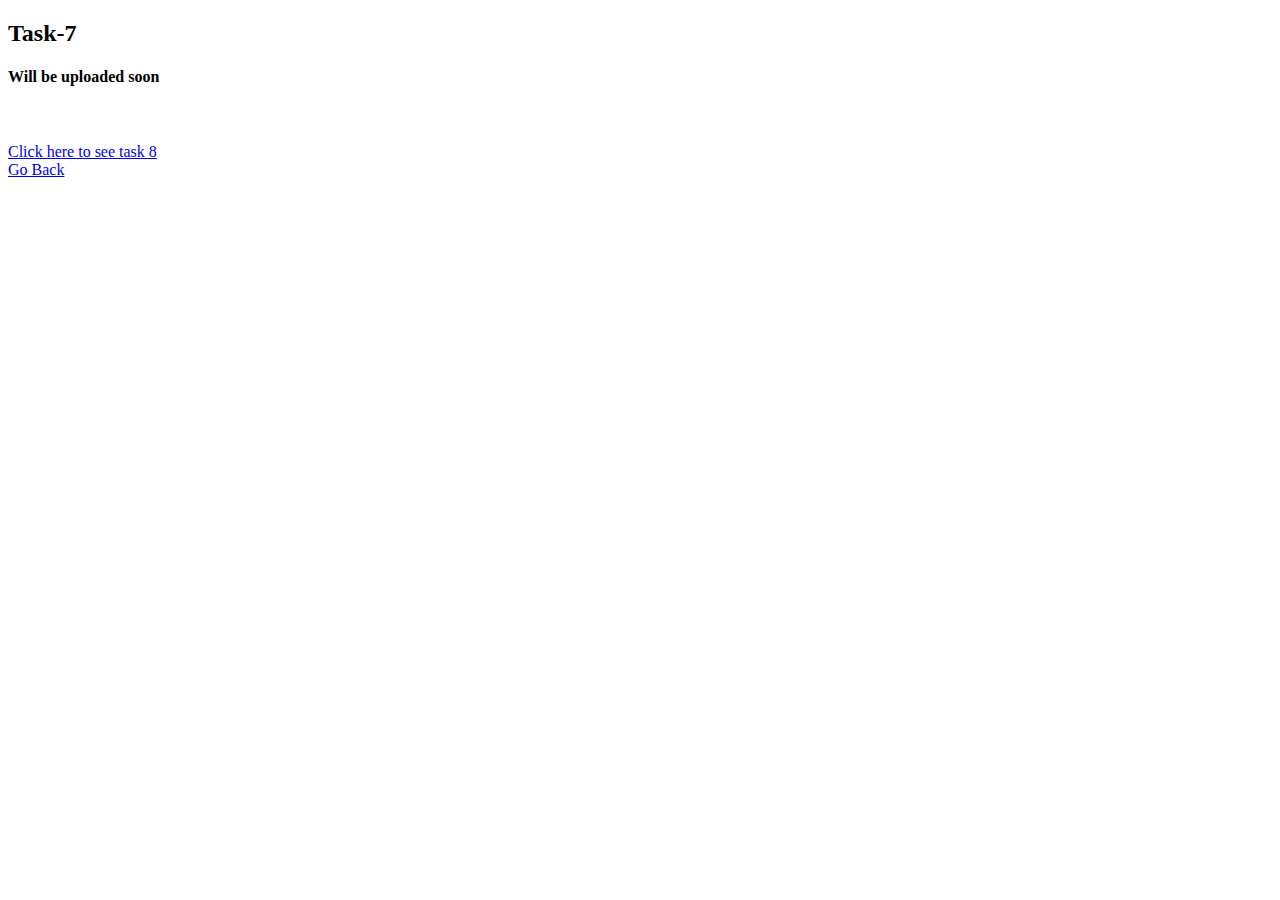
==== task7.html @ d469c9fd "all11-3&7" ====
<!DOCTYPE html>
<html lang="en">

<head>
    <meta charset="UTF-8">
    <meta http-equiv="X-UA-Compatible" content="IE=edge">
    <meta name="viewport" content="width=device-width, initial-scale=1.0">
    <title>Subscribe Form</title>
    <link rel="stylesheet" href="./task7.css">
</head>

<body>
    <h2>Task-7</h2>
    <!-- Design form shown in the link (http://evc-cit.info/cit040/formguide/card_0.png) -->

    <h4>Will be uploaded soon</h4>
    <br /><br />
    <div>
        <a href="./task8.html">Click here to see task 8</a><br />
        <a href="./task456.html">Go Back</a>
    </div>


</body>

</html>
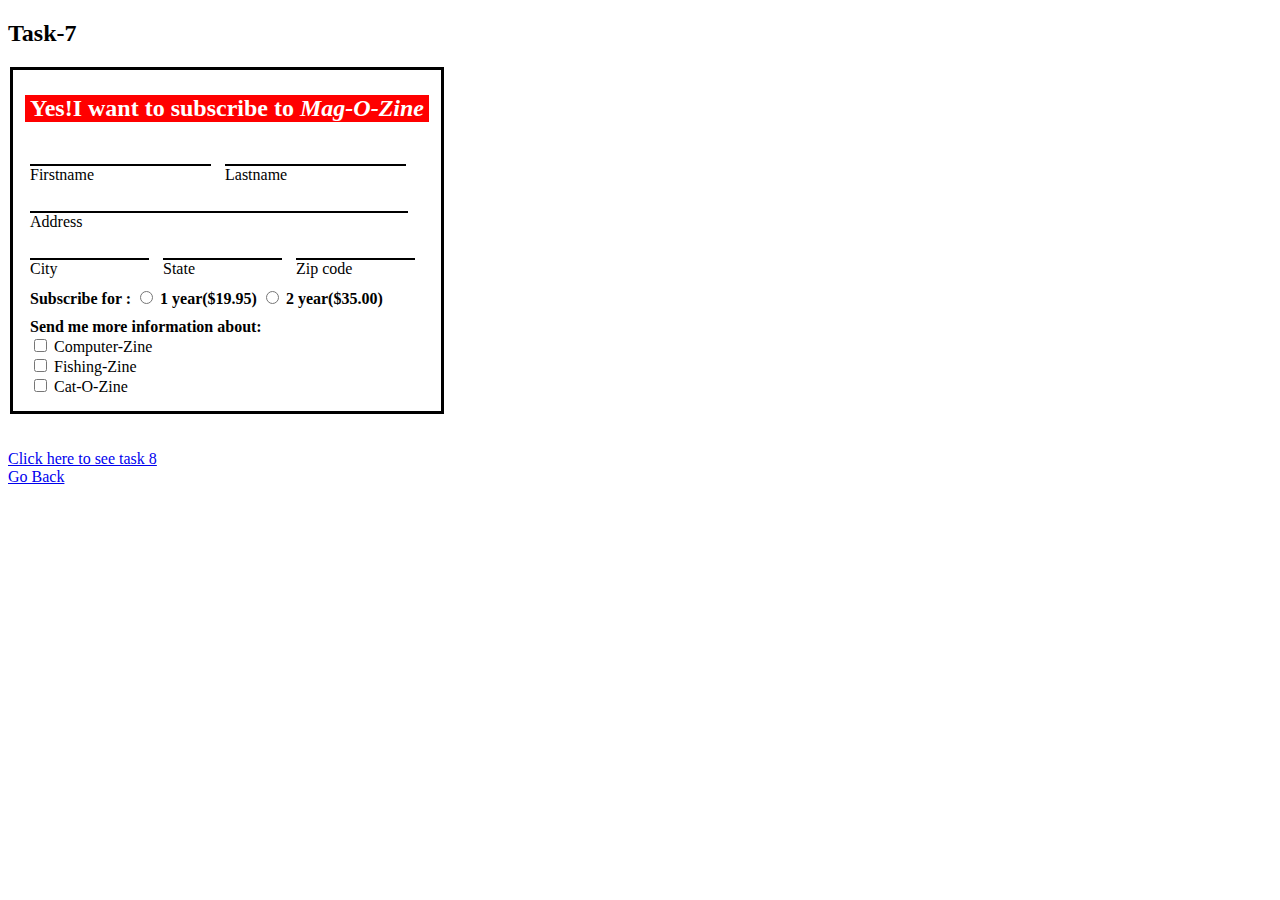
==== commit 54bdcb71: "added task7" ====
--- a/task7.html
+++ b/task7.html
@@ -13,7 +13,70 @@
     <h2>Task-7</h2>
     <!-- Design form shown in the link (http://evc-cit.info/cit040/formguide/card_0.png) -->
 
-    <h4>Will be uploaded soon</h4>
+    <section>
+        <article>
+            <fieldset>
+                <div class="input-title">
+                    <h2>Yes!I want to subscribe to <i>Mag-O-Zine</i></h2>
+                </div>
+                <div class="input-field">
+                    <input type="text" name="fname" id="fname">
+                    <label for="fname" name="fname">Firstname</label>
+                </div>
+                <div class="input-field">
+                    <input type="text" name="lname" id="lname">
+                    <label for="lname" name="lname">Lastname</label>
+                </div>
+                <div class="input-field address">
+                    <input class="input-address" type="text" name="address" id="address">
+                    <label for="address" name="address">Address</label>
+                </div>
+                <div class="input-field">
+                    <input class="input-city" type="text" name="city" id="city">
+                    <label for="city" name="city">City</label>
+                </div>
+                <div class="input-field">
+                    <input class="input-state" type="text" name="state" id="state">
+                    <label for="state" name="state">State</label>
+                </div>
+                <div class="input-field">
+                    <input class="input-zipcode" type="number" name="zipcode" id="zipcode">
+                    <label for="zipcode" name="zipcode">Zip code</label>
+                </div>
+                <div class="input-field subscribe">
+                    <h4 style="display: contents;">Subscribe for :</h4>
+                    <div style="display: contents;"> <input class="input-subscribe" style="display: inline;"
+                            type="radio" name="subscribe" id="one-year-subscribe">
+                        <strong><label for="one-year-subscribe">1 year($19.95)</label></strong>
+                    </div>
+                    <div style="display: contents;"><input class="input-subscribe" style="display: inline;" type="radio"
+                            name="subscribe" id="two-year-subscribe">
+                        <strong><label for="two-year-subscribe">2 year($35.00)</label></strong>
+                    </div>
+                </div>
+                <div class="input-field">
+                    <strong>
+                        <h4 style="margin: auto;">Send me more information about:</h4>
+                    </strong>
+                    <div class="info-computer">
+                        <input style="display: inline;" type="checkbox" name="info-computer" id="info-computer">
+                        <label for="info-computer" name="info-computer">Computer-Zine</label>
+                    </div>
+                    <div class="info-fishing">
+                        <input style="display: inline;" type="checkbox" name="info-fishing" id="info-fishing">
+                        <label for="info-fishing" name="info-fishing">Fishing-Zine</label>
+                    </div>
+                    <div class="cat-o-fishing">
+                        <input style="display: inline;" type="checkbox" name="cat-o-fishing" id="cat-o-fishing">
+                        <label for="cat-o-fishing" name="cat-o-fishing">Cat-O-Zine</label>
+                    </div>
+
+
+                </div>
+
+            </fieldset>
+        </article>
+    </section>
     <br /><br />
     <div>
         <a href="./task8.html">Click here to see task 8</a><br />
--- a/task7.css
+++ b/task7.css
@@ -0,0 +1,30 @@
+fieldset {
+  width: fit-content;
+  border:3px solid black ;
+}
+.input-field {
+  display: inline-block;
+  padding: 5px;
+}
+.input-field input {
+  display: block;
+  border: none;
+  border-bottom: 2px solid black;
+}
+.address,.subscribe{
+    display: block;
+}
+.input-address{
+    width:95% ; 
+}
+.input-city ,.input-state ,.input-zipcode{
+    width: 115px;
+}
+input .input-subscribe{
+    display: inline;
+}
+.input-title h2{
+    background-color: red;
+    color: white;
+    padding: 0 5px;
+}